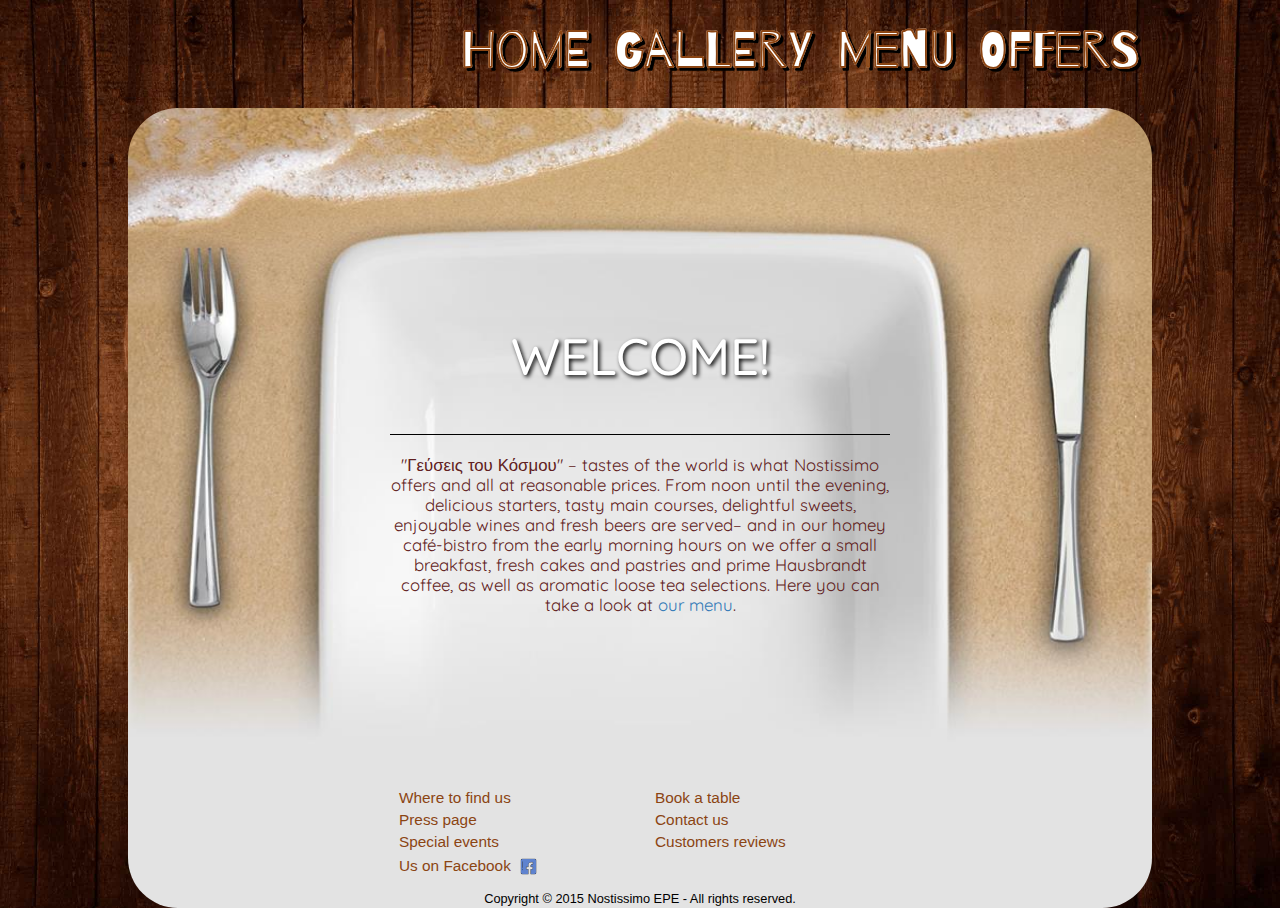
==== index.html @ f3a4c890 "first" ====
<!doctype html>
<html lang="en">
    <head>
        <meta http-equiv="content-type" content="text/html;charset=utf-8" />
        <link href="https://fonts.googleapis.com/css?family=Montserrat|Quicksand|Barrio" rel="stylesheet"> <!-- add google fonts-->
        <link rel="stylesheet" type="text/css" href="css.css">
        <link rel="stylesheet" href="https://maxcdn.bootstrapcdn.com/bootstrap/3.3.7/css/bootstrap.min.css"> <!-- add bootstrap library -->
        <script src="https://ajax.googleapis.com/ajax/libs/jquery/3.2.0/jquery.min.js"></script>             <!-- add jQuery library -->
       	 <link rel="shortcut icon" type="image/x-icon" href="images/favicon.ico" />	<!-- add a favicon-->
        <title>
            Nostissimo
        </title>
        
        
    </head>
    
    
    <body> 
       <header>
        
        <nav id="nav_bar">
            
            <ul id="website_menu">
                 <li><a href="index.html">Home</a></li>
                 <li><a href="gallery.html">Gallery</a></li>
                 <li><a href="menu.html">Menu</a></li>
                 <li><a href="offers.html">Offers</a></li>
            </ul>
            
        </nav>
        </header>
        <div id="cover">
            <div id="home" class="text-center">
        
                <h1>WELCOME!</h1>
                <p>"Γεύσεις του Κόσμου" – tastes of the world is what Nostissimo offers and all at reasonable prices. From noon until the evening, delicious starters, tasty main courses, delightful sweets, enjoyable wines and fresh beers are served– and in our homey café-bistro from the early morning hours on we offer a small breakfast, fresh cakes and pastries and prime Hausbrandt coffee, as well as aromatic loose tea selections. Here you can take a look at <a href="menu.html">our menu</a>. </p>
                
                 
            </div>
            <footer class="container-fluid footer_brown">
                 
                 <div class="row">
                     <div class="col-lg-3 col-md-3 col-sm-3"></div>
                     <a class="col-lg-3 col-md-3 col-sm-3" href="map.html">Where to find us</a>
                     <a class="col-lg-3 col-md-3 col-sm-3" href="book.php">Book a table</a>
                     <div class="col-lg-3 col-md-3 col-sm-3"></div>
               
                 </div>
                  
                 <div class="row">
                     <div class="col-lg-3 col-md-3 col-sm-3"></div>
                     <a class="col-lg-3 col-md-3 col-sm-3" href="press.html">Press page</a>
                     <a class="col-lg-3 col-md-3 col-sm-3" href="contact.php">Contact us</a>
                     <div class="col-lg-3 col-md-3 col-sm-3"></div>
               
                 </div>
                
                 <div class="row">
                     <div class="col-lg-3 col-md-3 col-sm-3"></div>
                     <a class="col-lg-3 col-md-3 col-sm-3" href="special.html">Special events</a>
                     <a class="col-lg-3 col-md-3 col-sm-3" href="review.html">Customers reviews</a>
                     <div class="col-lg-3 col-md-3 col-sm-3"></div>
               
                 </div>
                <div class="row">
                     <div class="col-lg-3 col-md-3 col-sm-4"></div>
                    <div class="col-lg-3 col-md-3">Us on Facebook<a href="https://el-gr.facebook.com/nostissimo/" target="_blank"> <img src="images/facebook.png" alt="Facebook logo."> </a></div>
                    <div class="col-lg-3 col-md-3 col-sm-2"></div>
                     <div class="col-lg-3 col-md-3 col-sm-3"></div>
                     
                 </div>
                
                <div class="row" id="copyright_home">
                     <div class="col-lg-3"></div>
                    <div class="col-lg-6 text-center">Copyright © 2015 Nostissimo EPE - All rights reserved.</div>
                     <div class="col-lg-3"></div>
                     
                 </div>
                
            </footer>
        </div>
      
        
    </body>
</html>
---- css.css ----
@media(max-width:2600px){
                     body {

                        border-left:white 400px solid;
                        border-right:white 400px solid;
                         
                    }

                #home p {

                        font-size: 120%;

                    }

                #home{

                        width:500px;
                        height:400px;

                    }
                #cover {
                    
                    height:1000px;
                }
                    

            }

            @media(max-width:2350px){

                body {

                        border-left:white 0px solid;
                        border-right:white 0px solid;
                    }
                #cover {
                    
                    height:800px;
                }

                }

            @media(max-width:1050px){
                 
               #home p {
                    
                    font-size: 60%;
                    
                }
                #home{
                    
                    width:300px;
                    height:200px;
                    
                }
                 #cover {
                    
                    height:700px;
                }

        }

            @media(max-width:600px){
                
                #home p {
                    
                    font-size: 30%;
                    
                    
                }
                 #home{
                    
                    width:100px;
                }
                

            }
            
       
                body {
                    background: url(images/cover_gallery.jpg);
                    background-size: 100% 100%;
                    background-repeat: no-repeat;
                    
                    
                }

                #body_gallery {
                    background: url(images/background.jpg);
                    background-size: 100% 100%;
                    background-repeat: no-repeat;
                }

                #cover {
                    width:80%;
                    
                    position: relative;
                    top:0;
                    z-index: 0;
                    padding:0px;
                    margin-left:10%;
                    border-radius: 50px 50px 50px 50px;
                    background: url(images/cover.jpg);
                    background-repeat: no-repeat;
                    background-size:100% 100%;
                    

                }

                #cover_gallery {
                    width:80%;
                    height:900px;
                    background-size: cover;
                    position: relative;

                    padding:0px;
                    margin-left:10%;
                    border-radius: 50px 50px 50px 50px;
                    background: url(images/cover_gallery.jpg);
                    background-repeat: no-repeat;
                    background-size:100% 100%;


                }

                #website_menu li {
                    display: inline;
                    font-size:4vw;
                    font-weight: bold;
                    word-spacing: -5px;
                    font-family:'Barrio', cursive;

                }

                header {
                    position:relative;
                    top:0px;
                    left:0px;
                    right:0px;
                    z-index: 2;
                    word-spacing: 20px;
                    border-radius: 15px;

                }

                nav {
                padding-right:1%;
                background-repeat: no-repeat;
                background-size: 100% 100%;
                padding-top: 15px;
                text-align: right;
                margin-left:10%;
                width:80%;
                border-radius: 50px 50px 50px 50px;
              
            }
           
                            
               #nav_bar a{
                   font-weight: bold;
                    color:saddlebrown; 
                    -webkit-text-stroke-width: 0.2px;
                    -webkit-text-stroke-color: white;
                
                background-color: transparent; 
                text-decoration: none;
                }

                

                #nav_bar a:hover {
                    
                    color:white; 
                    background-color: transparent;
                    text-decoration: none;
                }
          
                #home{
                    position: relative;
                    top: 200px;
                    
                    margin:auto;
                }
                
                #home h1 {
                    padding:20px;
                    font-family: 'Quicksand', sans-serif;
                    font-size: 4vw;
                    color: white;
                    text-shadow: 2px 2px 4px #000000;
                    padding-bottom:40px;
                }
                #home p {
                    font-family: 'Quicksand', sans-serif;
                    padding-top: 20px;
                    
                    line-height: 20px;
                    border-top: 1px solid black;
                    color:#602020;
                }

                #cover_menu {
                width:80%;
                height:1300px;
                background-size: cover;
                position: relative;
                z-index: 0;
                padding:0px;
                margin-left:10%;
				border-radius: 50px 50px 50px 50px;
                background-image: url(images/file1.jpg);
                background-repeat: no-repeat;
                background-size:100% 100%;
                }

                footer .row {
                    font-size: 120%;
                }
                #copyright {
                    font-size: 100%;
                    color:saddlebrown;
                    padding-top:1%;
                }
                #copyright_home {
                    font-size: 100%;
                    color:black;
                    padding-top:1%;
                }

                footer{
                color:antiquewhite;
                width:100%;
                padding-top: 10%;
                border-radius: 0px 0px 50px 50px;
                position: absolute;
                bottom:0px;
                font-size: 1vw;
                background-repeat: no-repeat;
                background-size: 100% 100%;
                
                
                }

                footer a {
                    color:antiquewhite;
                    text-decoration: none;
                }

                .footer_brown a, .footer_brown{
                    color:saddlebrown;
                    text-decoration: none;
                    
                }


                footer img {
                    width:27px;
                    height:27px;
                }

               

                button {
                  
                  background-image: -webkit-linear-gradient(top, saddlebrown, brown);
                  background-image: -moz-linear-gradient(top, saddlebrown, brown);
                  background-image: -ms-linear-gradient(top, saddlebrown, brown);
                  background-image: -o-linear-gradient(top, saddlebrown, brown);
                  background-image: linear-gradient(to bottom, saddlebrown, brown);
                  -webkit-border-radius: 13;
                  -moz-border-radius: 13;
                  border-radius: 5px;
                  text-shadow: 1px 1px 3px #666666;
                  -webkit-box-shadow: 4px 4px 7px #735a73;
                  -moz-box-shadow: 4px 4px 7px #735a73;
                  box-shadow: 4px 4px 7px #735a73;
                  font-family: 'Courier New';
                  color: #000000;
                  font-size: 12px;
                  padding: 3px 9px;
                  text-decoration: none;

                }

                button:hover {
                  background: #d40000;
                  background-image: -webkit-linear-gradient(top, #d40000, #a80505);
                  background-image: -moz-linear-gradient(top, #d40000, #a80505);
                  background-image: -ms-linear-gradient(top, #d40000, #a80505);
                  background-image: -o-linear-gradient(top, #d40000, #a80505);
                  background-image: linear-gradient(to bottom, #d40000, #a80505);
                  text-decoration: none;
                }

                #nexttop button  {
                    margin-left: 3px;
                }


              
              #nexttop {
                  position:absolute;
                  top:11.5%;
                  left:71%;
                  padding-left:15px;
              }

                .gallery, .gallery2, .gallery3 {
                  width: 800px;
                  margin: 0 auto;
                  position:relative;
                   
                  
                }

                .gallery2 {
             
                  padding-top: 10%;       
                      
                }
                .gallery {
             
                  padding-top: 5%;       
                      
                }


                .gallery img, .gallery2 img, .gallery3 img {
                  display: block;
                  width: 230px;
                  margin: 5px;
                }

                .gallery .pic:hover, .gallery3 .pic:hover {
                    z-index: 3;      /* make picture that is zoomed overlap on the others and also on the navigation bar */
                    transform: scale(2.5,2.5);
                    transition: .2s transform;
                    
                   
                }

                .gallery2 .pic:hover {
                    z-index: 3;      /* make picture that is zoomed overlap on the others and also on the navigation bar */
                    transform: scale(1.2,1.2);
                    transition: .2s transform;
                    
                   
                }

                .gallery_heading {
                    color: antiquewhite;
                    text-shadow: 1px 1px black;
                }

                .gallery_heading a:hover {
                    color:white;
                    
                }

                .gallery_heading a {
                    color:deepskyblue;
                    
                }

                .gallery_heading h1 {
                    font-family: 'Mogra', cursive;
                    -webkit-text-stroke-width: 1px;
                    -webkit-text-stroke-color: saddlebrown;
                    font-size: 3.2vw;
                    word-spacing: 3px;
                    text-shadow: 2px 2px black;
                    color: antiquewhite;
                }


                #nav_bar a{
                    color:white; 
                    -webkit-text-stroke-width: 0.3px;
                    -webkit-text-stroke-color: saddlebrown;
           
                     text-decoration: none;
                    
                    text-shadow: 3px 3px black;
                    
                }   
                #bar_menu a:hover{
                    
                    color:saddlebrown; 
                    background-color: transparent; 
                    text-decoration: none;
                   
                } 

                hr {
                  
                    margin-left: 10%;
                }

                .embed {
                    padding-top: 5%;
                    color:white;
                }
                .embed h1 {
                    color:antiquewhite;
                    font-family: fantasy;
                    padding: 20px 0px;
                    text-shadow: 1px 1px black;
                    
                }
                .embed p {
                    font-size: 150%;
                    padding-bottom: 10%;
                    
                    
                }

                #google_map {
                    width:650px;
                    height:400px;
                    margin: 0px;
                    
                }

                #contact_form {
                    padding-top: 5%;
                    padding-left: 10%;
                    color:black;
                    
                    
                }
                #booking_form {
                    padding-top: 6%;
                    padding-left: 10%;
                    color:black;
                    
                }
                #contact_form h2, #booking_form h2 {
                    font-family: fantasy;
                    text-shadow: 2px 2px black;
                    color:antiquewhite;
                    font-size: 300%;
                    padding-bottom: 3%;
                }
                #contact_form p {
                    color:white;
                    font-family: 'Signika', sans-serif;
                    display:inline;
                    padding: 10px;
                    font-size: 120%;
                    
                }

                #booking_form input, #booking_form textarea{
                    margin-bottom: 30px;
                    color: black;
                    font-family: 'Signika', sans-serif;
                    display:inline;
                    font-size: 120%;
                }

                #booking_form p {
                    margin-bottom: 30px;
                    color:white;
                    font-family: 'Signika', sans-serif;
                    display:inline;
                    font-size: 120%;
                }
                #date {
                    color: black;
                }

                #radio {
                    color:white;
                }
                #contact_form input, #contact_form textarea{
                    margin: 10px;
                    }

                #comment {
                    width:300px;
                    height:100px;
                    padding-top: 0px;
                    
                }
                #reviews {
                    padding-top: 8%;
                    color:white;
                }
                #reviews p, h1, h4 {
                    padding-top: 1%;
                    padding-bottom: 1%;
                    font-size:1.5vw;
                }
                #reviews h1 {
                    text-shadow: 2px 2px black;
                    font-family: 'Quicksand', sans-serif;
                }
                #reviews h4 {
                    font-weight: bold;
                }

                #reviews p {
                    font-style: italic;
                }
                #reviews a {
                    color:green;
                    text-shadow: 1px 1px black;
                    font-weight: bold;
                    text-decoration: none;
                }

                #Oktoberfest {
                    padding-top: 5%;
                    color: antiquewhite;
                    text-shadow: 1px 1px black;
                    
                    
                }
                #Oktoberfest img{
                    
                    width:250px;
                    height:200px;

                }
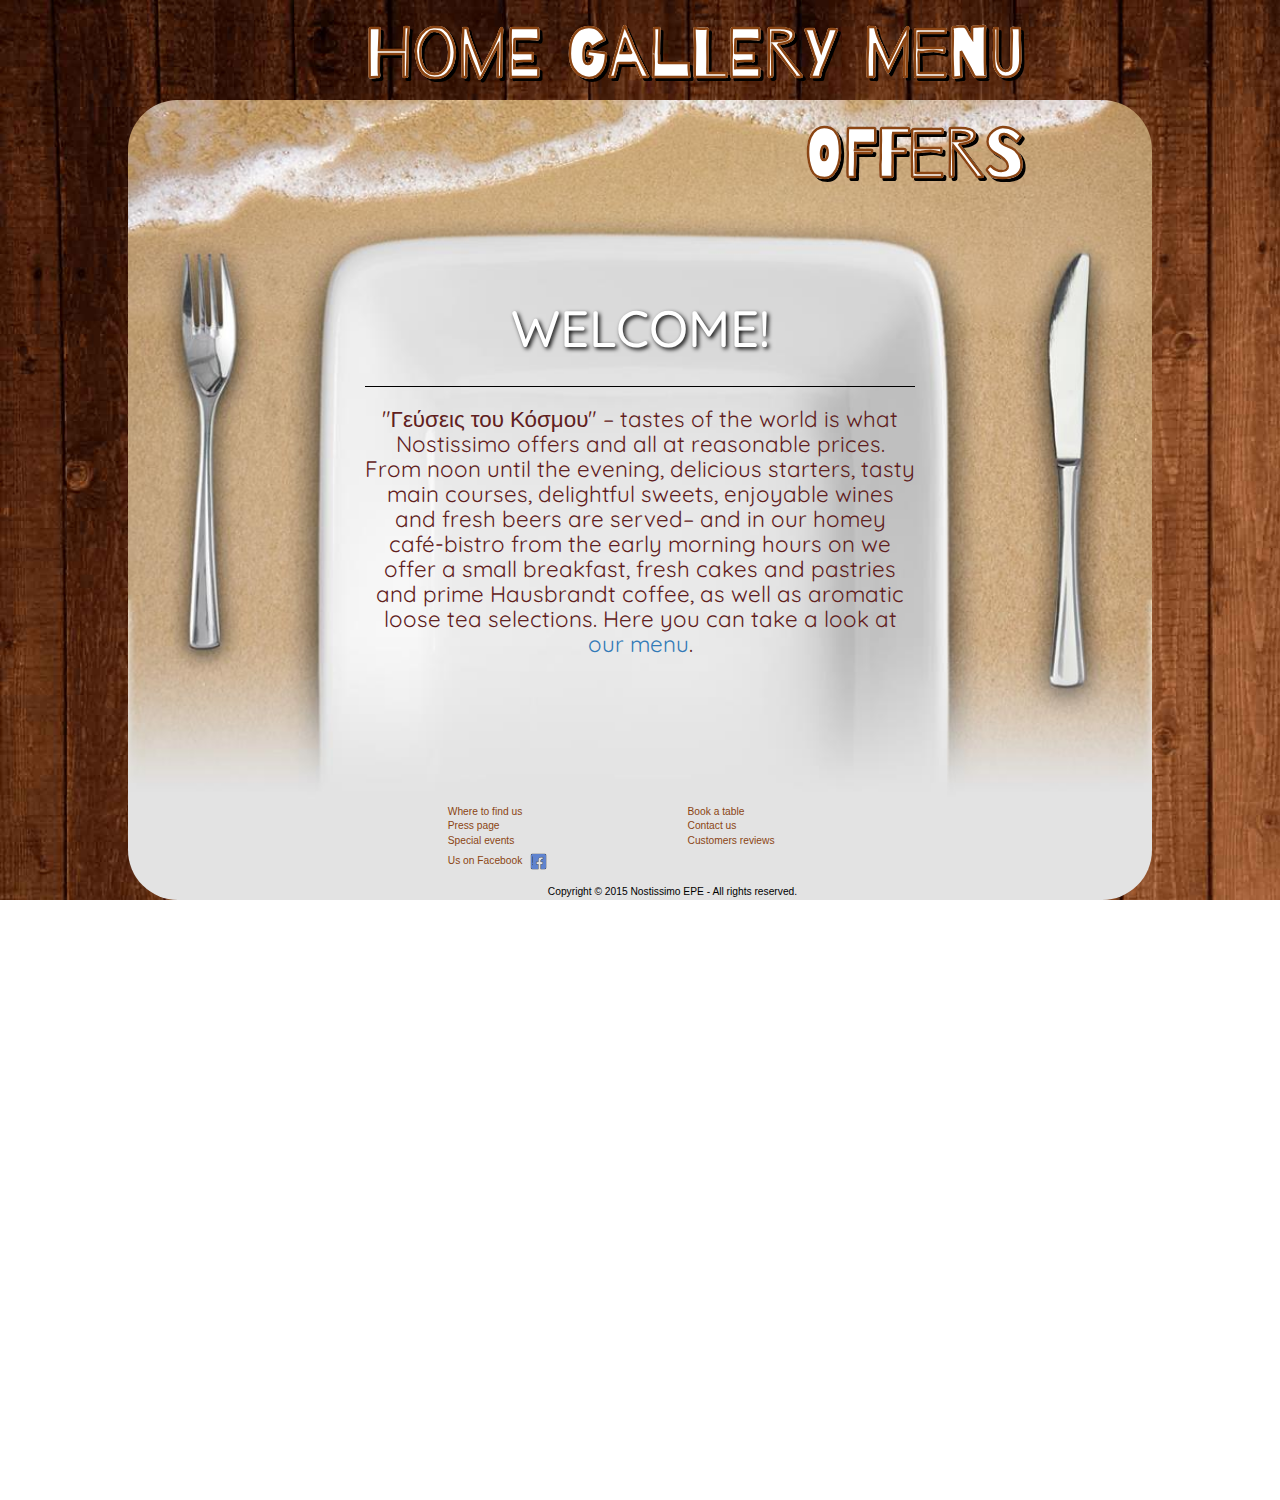
==== commit 264889e8: "big screen changes" ====
--- a/index.html
+++ b/index.html
@@ -29,6 +29,7 @@
             
         </nav>
         </header>
+	
         <div id="cover">
             <div id="home" class="text-center">
         
@@ -79,6 +80,7 @@
                 
             </footer>
         </div>
+	
       
         
     </body>
--- a/css.css
+++ b/css.css
@@ -1,30 +1,40 @@
    @media(max-width:2600px){
-                     body {
-
-                        border-left:white 400px solid;
-                        border-right:white 400px solid;
-                         
-                    }
+                body {
+					border-left:white 400px solid;
+                    border-right:white 400px solid;
+					border-bottom:white 600px solid;
+                }
 
                 #home p {
-
-                        font-size: 120%;
-
-                    }
+					font-size: 160%;
+					line-height: 25px !important;
+				}
 
                 #home{
-
-                        width:500px;
-                        height:400px;
-
-                    }
+					width:550px;
+                    height:390px;
+				}
+				
                 #cover {
-                    
-                    height:1000px;
-                }
-                    
-
-            }
+					height:900px;
+					position:absolute;
+					top:-10px;
+			    }
+				#website_menu li {
+					font-size:5em !important;
+				}
+				#nav_bar {
+					padding-right:10% !important;
+				}
+				footer .row {
+					font-size:0.8em !important;
+					
+				}
+				.row {
+					margin-left:50px !important;
+				}
+				
+    }
 
             @media(max-width:2350px){
 
@@ -79,7 +89,7 @@
        
                 body {
                     background: url(images/cover_gallery.jpg);
-                    background-size: 100% 100%;
+                    background-size: cover;
                     background-repeat: no-repeat;
                     
                     
@@ -93,7 +103,6 @@
 
                 #cover {
                     width:80%;
-                    
                     position: relative;
                     top:0;
                     z-index: 0;
@@ -102,17 +111,21 @@
                     border-radius: 50px 50px 50px 50px;
                     background: url(images/cover.jpg);
                     background-repeat: no-repeat;
-                    background-size:100% 100%;
-                    
-
-                }
-
+                    background-size:cover;
+                    margin-top:-125px;
+
+                }
+				
+				#cover_box  {
+					display:block;
+					width:90%;
+					height:10%;
+				}
                 #cover_gallery {
                     width:80%;
                     height:900px;
                     background-size: cover;
                     position: relative;
-
                     padding:0px;
                     margin-left:10%;
                     border-radius: 50px 50px 50px 50px;
@@ -122,6 +135,7 @@
 
 
                 }
+				
 
                 #website_menu li {
                     display: inline;
@@ -130,6 +144,10 @@
                     word-spacing: -5px;
                     font-family:'Barrio', cursive;
 
+                }
+				
+				#website_menu {
+                    margin-bottom:-5px;
                 }
 
                 header {
@@ -147,7 +165,7 @@
                 padding-right:1%;
                 background-repeat: no-repeat;
                 background-size: 100% 100%;
-                padding-top: 15px;
+                padding-top: 5px;
                 text-align: right;
                 margin-left:10%;
                 width:80%;
@@ -177,9 +195,8 @@
           
                 #home{
                     position: relative;
-                    top: 200px;
-                    
-                    margin:auto;
+                    top: 180px;
+					margin:auto;
                 }
                 
                 #home h1 {
@@ -188,12 +205,11 @@
                     font-size: 4vw;
                     color: white;
                     text-shadow: 2px 2px 4px #000000;
-                    padding-bottom:40px;
+                    padding-bottom:20px;
                 }
                 #home p {
                     font-family: 'Quicksand', sans-serif;
                     padding-top: 20px;
-                    
                     line-height: 20px;
                     border-top: 1px solid black;
                     color:#602020;
@@ -214,7 +230,7 @@
                 }
 
                 footer .row {
-                    font-size: 120%;
+                    font-size: 0.9em;
                 }
                 #copyright {
                     font-size: 100%;
@@ -415,10 +431,10 @@
                 }
 
                 #google_map {
-                    width:650px;
-                    height:400px;
-                    margin: 0px;
-                    
+                    width:50vw;
+                    height:20vw;
+                    display:block;
+					margin:0 auto;					
                 }
 
                 #contact_form {
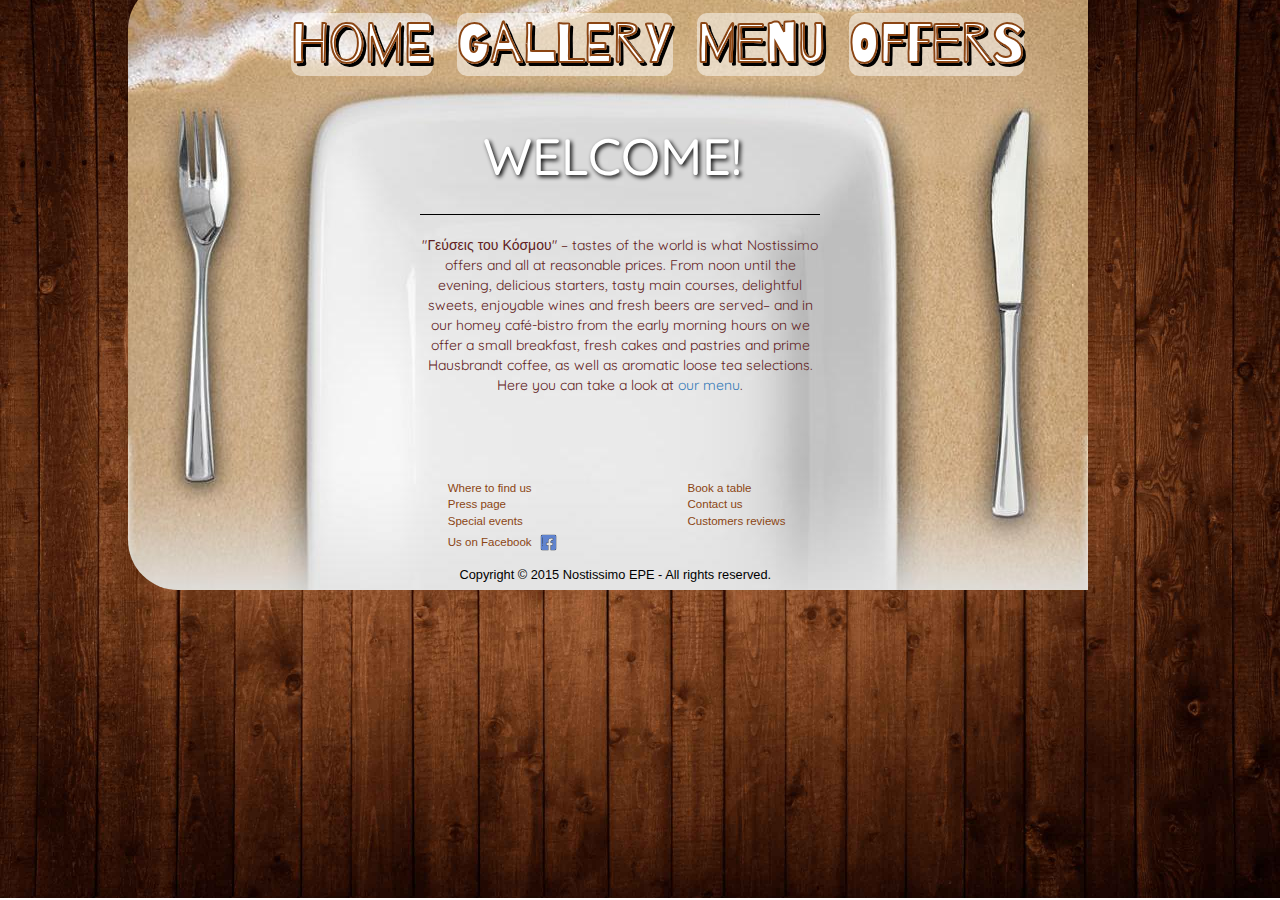
==== commit 79823c2e: "no scroll" ====
--- a/index.html
+++ b/index.html
@@ -38,7 +38,7 @@
                 
                  
             </div>
-            <footer class="container-fluid footer_brown">
+            <footer class="container-fluid footer_brown" id="footer_home">
                  
                  <div class="row">
                      <div class="col-lg-3 col-md-3 col-sm-3"></div>
--- a/css.css
+++ b/css.css
@@ -2,12 +2,12 @@
                 body {
 					border-left:white 400px solid;
                     border-right:white 400px solid;
-					border-bottom:white 600px solid;
+					
                 }
 
                 #home p {
-					font-size: 160%;
-					line-height: 25px !important;
+					font-size: 100%;
+					line-height: 25px;
 				}
 
                 #home{
@@ -21,13 +21,13 @@
 					top:-10px;
 			    }
 				#website_menu li {
-					font-size:5em !important;
+					font-size:5em;
 				}
 				#nav_bar {
 					padding-right:10% !important;
 				}
 				footer .row {
-					font-size:0.8em !important;
+					font-size:0.8em;
 					
 				}
 				.row {
@@ -50,43 +50,9 @@
 
                 }
 
-            @media(max-width:1050px){
-                 
-               #home p {
-                    
-                    font-size: 60%;
-                    
-                }
-                #home{
-                    
-                    width:300px;
-                    height:200px;
-                    
-                }
-                 #cover {
-                    
-                    height:700px;
-                }
-
-        }
-
-            @media(max-width:600px){
-                
-                #home p {
-                    
-                    font-size: 30%;
-                    
-                    
-                }
-                 #home{
-                    
-                    width:100px;
-                }
-                
-
-            }
             
-       
+            
+ @media(max-width:1300px)    {  
                 body {
                     background: url(images/cover_gallery.jpg);
                     background-size: cover;
@@ -108,19 +74,15 @@
                     z-index: 0;
                     padding:0px;
                     margin-left:10%;
-                    border-radius: 50px 50px 50px 50px;
+                    border-radius: 50px 50px;
                     background: url(images/cover.jpg);
                     background-repeat: no-repeat;
-                    background-size:cover;
                     margin-top:-125px;
-
-                }
-				
-				#cover_box  {
-					display:block;
-					width:90%;
-					height:10%;
-				}
+					height:610px;
+					
+                }
+				
+				
                 #cover_gallery {
                     width:80%;
                     height:900px;
@@ -139,15 +101,18 @@
 
                 #website_menu li {
                     display: inline;
-                    font-size:4vw;
+                    font-size:4em;
                     font-weight: bold;
                     word-spacing: -5px;
                     font-family:'Barrio', cursive;
-
+					background-color:rgba(255,255,255,0.5);
+					border-radius:10px;
+					
                 }
 				
 				#website_menu {
                     margin-bottom:-5px;
+					
                 }
 
                 header {
@@ -195,17 +160,18 @@
           
                 #home{
                     position: relative;
-                    top: 180px;
+                    top: 146px;
 					margin:auto;
                 }
                 
                 #home h1 {
-                    padding:20px;
+                    padding:2px;
                     font-family: 'Quicksand', sans-serif;
                     font-size: 4vw;
                     color: white;
                     text-shadow: 2px 2px 4px #000000;
                     padding-bottom:20px;
+					margin-right:10%;
                 }
                 #home p {
                     font-family: 'Quicksand', sans-serif;
@@ -213,6 +179,9 @@
                     line-height: 20px;
                     border-top: 1px solid black;
                     color:#602020;
+					width:400px;
+					margin-left:10%;
+					
                 }
 
                 #cover_menu {
@@ -241,6 +210,7 @@
                     font-size: 100%;
                     color:black;
                     padding-top:1%;
+					margin-right:10%;
                 }
 
                 footer{
@@ -266,6 +236,12 @@
                     color:saddlebrown;
                     text-decoration: none;
                     
+                }
+				
+				#footer_home{
+                    top:110px;
+                    padding-top:0;
+					position:relative;
                 }
 
 
@@ -380,7 +356,7 @@
 
                 .gallery_heading h1 {
                     font-family: 'Mogra', cursive;
-                    -webkit-text-stroke-width: 1px;
+                    -webkit-text-stroke-width: 0.5px;
                     -webkit-text-stroke-color: saddlebrown;
                     font-size: 3.2vw;
                     word-spacing: 3px;
@@ -391,7 +367,7 @@
 
                 #nav_bar a{
                     color:white; 
-                    -webkit-text-stroke-width: 0.3px;
+                    -webkit-text-stroke-width: 0.2px;
                     -webkit-text-stroke-color: saddlebrown;
            
                      text-decoration: none;
@@ -400,6 +376,14 @@
                     
                 }   
                 #bar_menu a:hover{
+                    
+                    color:saddlebrown; 
+                    background-color: transparent; 
+                    text-decoration: none;
+                   
+                } 
+				
+				#website_menu a:hover{
                     
                     color:saddlebrown; 
                     background-color: transparent; 
@@ -538,5 +522,41 @@
                     height:200px;
 
                 }
-
-
+}
+				
+@media(max-width:1050px){
+                 
+               #home p {
+                    font-size: 60%;
+                    
+                }
+                #home{
+                    
+                    width:300px;
+                    height:170px;
+                    
+                }
+                 #cover {
+                    
+                    height:700px;
+                }
+
+        }
+
+            @media(max-width:600px){
+                
+                #home p {
+                    
+                    font-size: 30%;
+                    
+                    
+                }
+                 #home{
+                    
+                    width:100px;
+                }
+                
+
+            }
+
+
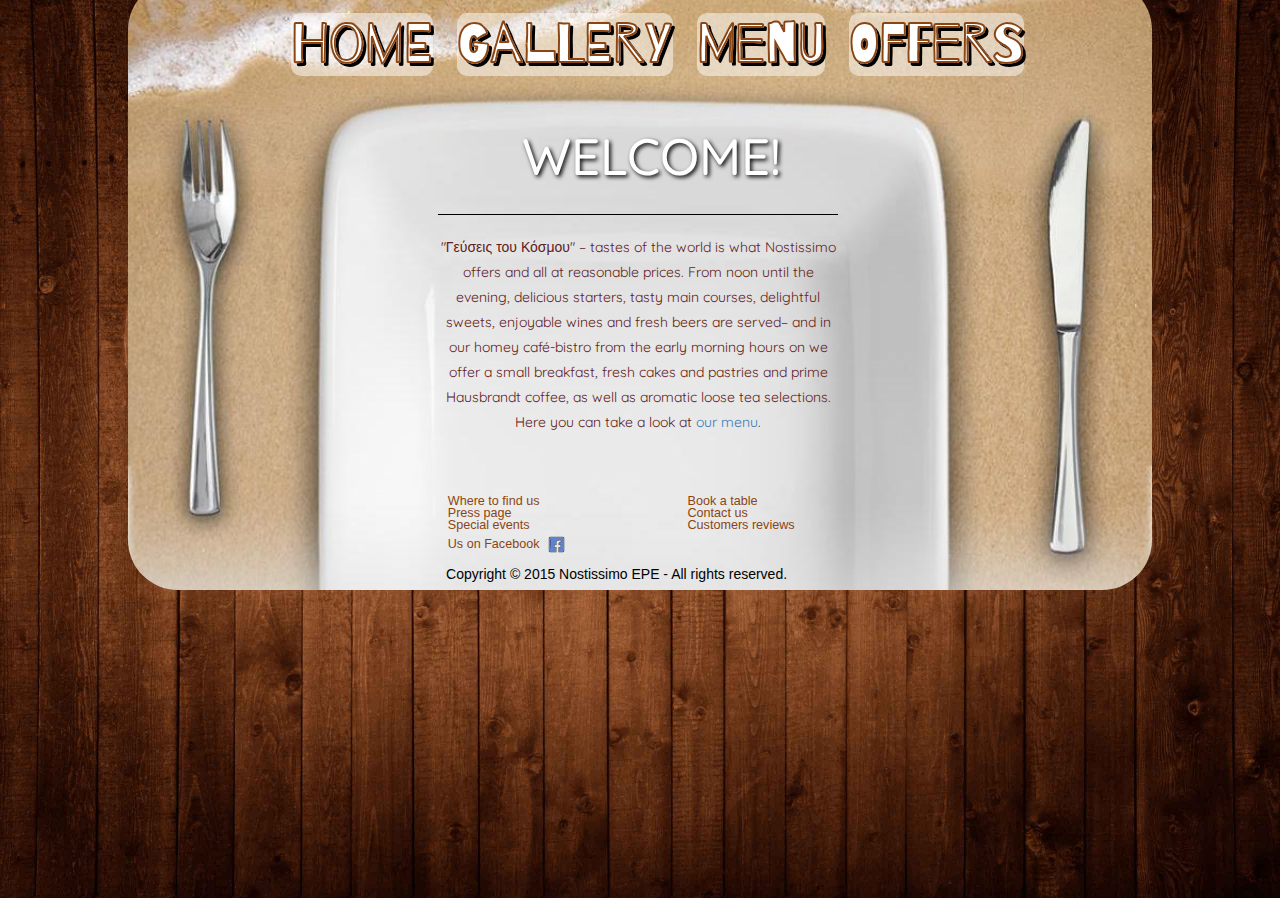
==== commit 0230223d: "resp" ====
--- a/index.html
+++ b/index.html
@@ -2,6 +2,7 @@
 <html lang="en">
     <head>
         <meta http-equiv="content-type" content="text/html;charset=utf-8" />
+		<meta name="viewport" content="width=device-width" />
         <link href="https://fonts.googleapis.com/css?family=Montserrat|Quicksand|Barrio" rel="stylesheet"> <!-- add google fonts-->
         <link rel="stylesheet" type="text/css" href="css.css">
         <link rel="stylesheet" href="https://maxcdn.bootstrapcdn.com/bootstrap/3.3.7/css/bootstrap.min.css"> <!-- add bootstrap library -->
@@ -71,12 +72,9 @@
                      
                  </div>
                 
-                <div class="row" id="copyright_home">
-                     <div class="col-lg-3"></div>
-                    <div class="col-lg-6 text-center">Copyright © 2015 Nostissimo EPE - All rights reserved.</div>
-                     <div class="col-lg-3"></div>
-                     
-                 </div>
+                <div id="copyright_home">
+                     Copyright © 2015 Nostissimo EPE - All rights reserved.
+                </div>
                 
             </footer>
         </div>
--- a/css.css
+++ b/css.css
@@ -1,28 +1,6 @@
-   @media(max-width:2600px){
-                body {
-					border-left:white 400px solid;
-                    border-right:white 400px solid;
-					
-                }
-
-                #home p {
-					font-size: 100%;
-					line-height: 25px;
-				}
-
-                #home{
-					width:550px;
-                    height:390px;
-				}
-				
-                #cover {
-					height:900px;
-					position:absolute;
-					top:-10px;
-			    }
-				#website_menu li {
-					font-size:5em;
-				}
+@media(max-width:2600px)    {  
+
+				
 				#nav_bar {
 					padding-right:10% !important;
 				}
@@ -34,25 +12,6 @@
 					margin-left:50px !important;
 				}
 				
-    }
-
-            @media(max-width:2350px){
-
-                body {
-
-                        border-left:white 0px solid;
-                        border-right:white 0px solid;
-                    }
-                #cover {
-                    
-                    height:800px;
-                }
-
-                }
-
-            
-            
- @media(max-width:1300px)    {  
                 body {
                     background: url(images/cover_gallery.jpg);
                     background-size: cover;
@@ -70,16 +29,17 @@
                 #cover {
                     width:80%;
                     position: relative;
-                    top:0;
+                    top:-60px;
                     z-index: 0;
                     padding:0px;
                     margin-left:10%;
                     border-radius: 50px 50px;
                     background: url(images/cover.jpg);
                     background-repeat: no-repeat;
-                    margin-top:-125px;
-					height:610px;
-					
+                    margin-top:-100px;
+					height:1500px;
+					background-size:100% 100%;
+										
                 }
 				
 				
@@ -101,7 +61,7 @@
 
                 #website_menu li {
                     display: inline;
-                    font-size:4em;
+                    font-size:5vw;
                     font-weight: bold;
                     word-spacing: -5px;
                     font-family:'Barrio', cursive;
@@ -110,14 +70,9 @@
 					
                 }
 				
-				#website_menu {
-                    margin-bottom:-5px;
-					
-                }
-
-                header {
+				header {
                     position:relative;
-                    top:0px;
+                    top:50px;
                     left:0px;
                     right:0px;
                     z-index: 2;
@@ -157,30 +112,38 @@
                     background-color: transparent;
                     text-decoration: none;
                 }
-          
+				
                 #home{
                     position: relative;
-                    top: 146px;
+                    top: 360px;
 					margin:auto;
+					width:750px;
+                    height:450px;
+					padding-left:2%;
+					padding-right:45%;
                 }
                 
                 #home h1 {
-                    padding:2px;
+                    
                     font-family: 'Quicksand', sans-serif;
-                    font-size: 4vw;
+                    font-size: 6vw;
                     color: white;
                     text-shadow: 2px 2px 4px #000000;
-                    padding-bottom:20px;
-					margin-right:10%;
+                    padding-bottom:0px;
+					margin-left:55px;
+					
                 }
                 #home p {
                     font-family: 'Quicksand', sans-serif;
                     padding-top: 20px;
-                    line-height: 20px;
+                    line-height: 40px;
                     border-top: 1px solid black;
                     color:#602020;
-					width:400px;
-					margin-left:10%;
+					width:35vw;
+					font-size: 250%;
+					margin-top:70px;
+					margin-left:0;
+					padding-right:2;
 					
                 }
 
@@ -210,7 +173,9 @@
                     font-size: 100%;
                     color:black;
                     padding-top:1%;
-					margin-right:10%;
+					width:50vw;
+					text-align:center;
+					margin:0 0 0 250px;
                 }
 
                 footer{
@@ -239,9 +204,13 @@
                 }
 				
 				#footer_home{
-                    top:110px;
+                    top:880px;
                     padding-top:0;
 					position:relative;
+					margin-left:5%;
+					line-height:29px;
+					font-size:2.2em;
+			
                 }
 
 
@@ -523,40 +492,1060 @@
 
                 }
 }
-				
-@media(max-width:1050px){
-                 
-               #home p {
-                    font-size: 60%;
-                    
-                }
+
+@media(max-width:2000px)    {  
+
+				
+				#nav_bar {
+					padding-right:10% !important;
+				}
+				footer .row {
+					font-size:0.8em;
+					
+				}
+				.row {
+					margin-left:50px !important;
+				}
+				
+                body {
+                    background: url(images/cover_gallery.jpg);
+                    background-size: cover;
+                    background-repeat: no-repeat;
+                    
+                    
+                }
+
+                #body_gallery {
+                    background: url(images/background.jpg);
+                    background-size: 100% 100%;
+                    background-repeat: no-repeat;
+                }
+
+                #cover {
+                    width:80%;
+                    position: relative;
+                    top:-60px;
+                    z-index: 0;
+                    padding:0px;
+                    margin-left:10%;
+                    border-radius: 50px 50px;
+                    background: url(images/cover.jpg);
+                    background-repeat: no-repeat;
+                    margin-top:-100px;
+					height:1500px;
+					background-size:100% 100%;
+										
+                }
+				
+				
+                #cover_gallery {
+                    width:80%;
+                    height:900px;
+                    background-size: cover;
+                    position: relative;
+                    padding:0px;
+                    margin-left:10%;
+                    border-radius: 50px 50px 50px 50px;
+                    background: url(images/cover_gallery.jpg);
+                    background-repeat: no-repeat;
+                    background-size:100% 100%;
+
+
+                }
+				
+
+                #website_menu li {
+                    display: inline;
+                    font-size:5vw;
+                    font-weight: bold;
+                    word-spacing: -5px;
+                    font-family:'Barrio', cursive;
+					background-color:rgba(255,255,255,0.5);
+					border-radius:10px;
+					
+                }
+				
+				header {
+                    position:relative;
+                    top:50px;
+                    left:0px;
+                    right:0px;
+                    z-index: 2;
+                    word-spacing: 20px;
+                    border-radius: 15px;
+
+                }
+
+                nav {
+                padding-right:1%;
+                background-repeat: no-repeat;
+                background-size: 100% 100%;
+                padding-top: 5px;
+                text-align: right;
+                margin-left:10%;
+                width:80%;
+                border-radius: 50px 50px 50px 50px;
+              
+            }
+           
+                            
+               #nav_bar a{
+                   font-weight: bold;
+                    color:saddlebrown; 
+                    -webkit-text-stroke-width: 0.2px;
+                    -webkit-text-stroke-color: white;
+                
+                background-color: transparent; 
+                text-decoration: none;
+                }
+
+                
+
+                #nav_bar a:hover {
+                    
+                    color:white; 
+                    background-color: transparent;
+                    text-decoration: none;
+                }
+				
                 #home{
-                    
+                    position: relative;
+                    top: 360px;
+					margin:auto;
+					width:750px;
+                    height:450px;
+					padding-left:2%;
+					padding-right:45%;
+                }
+                
+                #home h1 {
+                    
+                    font-family: 'Quicksand', sans-serif;
+                    font-size: 6vw;
+                    color: white;
+                    text-shadow: 2px 2px 4px #000000;
+                    padding-bottom:0px;
+					margin-left:55px;
+					
+                }
+                #home p {
+                    font-family: 'Quicksand', sans-serif;
+                    padding-top: 20px;
+                    line-height: 40px;
+                    border-top: 1px solid black;
+                    color:#602020;
+					width:35vw;
+					font-size: 250%;
+					margin-top:70px;
+					margin-left:0;
+					padding-right:2;
+					
+                }
+
+                #cover_menu {
+                width:80%;
+                height:1300px;
+                background-size: cover;
+                position: relative;
+                z-index: 0;
+                padding:0px;
+                margin-left:10%;
+				border-radius: 50px 50px 50px 50px;
+                background-image: url(images/file1.jpg);
+                background-repeat: no-repeat;
+                background-size:100% 100%;
+                }
+
+                footer .row {
+                    font-size: 0.9em;
+                }
+                #copyright {
+                    font-size: 100%;
+                    color:saddlebrown;
+                    padding-top:1%;
+                }
+                #copyright_home {
+                    font-size: 100%;
+                    color:black;
+                    padding-top:1%;
+					width:50vw;
+					text-align:center;
+					margin:0 0 0 250px;
+                }
+
+                footer{
+                color:antiquewhite;
+                width:100%;
+                padding-top: 10%;
+                border-radius: 0px 0px 50px 50px;
+                position: absolute;
+                bottom:0px;
+                font-size: 1vw;
+                background-repeat: no-repeat;
+                background-size: 100% 100%;
+                
+                
+                }
+
+                footer a {
+                    color:antiquewhite;
+                    text-decoration: none;
+                }
+
+                .footer_brown a, .footer_brown{
+                    color:saddlebrown;
+                    text-decoration: none;
+                    
+                }
+				
+				#footer_home{
+                    top:880px;
+                    padding-top:0;
+					position:relative;
+					margin-left:5%;
+					line-height:29px;
+					font-size:2.2em;
+			
+                }
+
+
+                footer img {
+                    width:27px;
+                    height:27px;
+                }
+
+               
+
+                button {
+                  
+                  background-image: -webkit-linear-gradient(top, saddlebrown, brown);
+                  background-image: -moz-linear-gradient(top, saddlebrown, brown);
+                  background-image: -ms-linear-gradient(top, saddlebrown, brown);
+                  background-image: -o-linear-gradient(top, saddlebrown, brown);
+                  background-image: linear-gradient(to bottom, saddlebrown, brown);
+                  -webkit-border-radius: 13;
+                  -moz-border-radius: 13;
+                  border-radius: 5px;
+                  text-shadow: 1px 1px 3px #666666;
+                  -webkit-box-shadow: 4px 4px 7px #735a73;
+                  -moz-box-shadow: 4px 4px 7px #735a73;
+                  box-shadow: 4px 4px 7px #735a73;
+                  font-family: 'Courier New';
+                  color: #000000;
+                  font-size: 12px;
+                  padding: 3px 9px;
+                  text-decoration: none;
+
+                }
+
+                button:hover {
+                  background: #d40000;
+                  background-image: -webkit-linear-gradient(top, #d40000, #a80505);
+                  background-image: -moz-linear-gradient(top, #d40000, #a80505);
+                  background-image: -ms-linear-gradient(top, #d40000, #a80505);
+                  background-image: -o-linear-gradient(top, #d40000, #a80505);
+                  background-image: linear-gradient(to bottom, #d40000, #a80505);
+                  text-decoration: none;
+                }
+
+                #nexttop button  {
+                    margin-left: 3px;
+                }
+
+
+              
+              #nexttop {
+                  position:absolute;
+                  top:11.5%;
+                  left:71%;
+                  padding-left:15px;
+              }
+
+                .gallery, .gallery2, .gallery3 {
+                  width: 800px;
+                  margin: 0 auto;
+                  position:relative;
+                   
+                  
+                }
+
+                .gallery2 {
+             
+                  padding-top: 10%;       
+                      
+                }
+                .gallery {
+             
+                  padding-top: 5%;       
+                      
+                }
+
+
+                .gallery img, .gallery2 img, .gallery3 img {
+                  display: block;
+                  width: 230px;
+                  margin: 5px;
+                }
+
+                .gallery .pic:hover, .gallery3 .pic:hover {
+                    z-index: 3;      /* make picture that is zoomed overlap on the others and also on the navigation bar */
+                    transform: scale(2.5,2.5);
+                    transition: .2s transform;
+                    
+                   
+                }
+
+                .gallery2 .pic:hover {
+                    z-index: 3;      /* make picture that is zoomed overlap on the others and also on the navigation bar */
+                    transform: scale(1.2,1.2);
+                    transition: .2s transform;
+                    
+                   
+                }
+
+                .gallery_heading {
+                    color: antiquewhite;
+                    text-shadow: 1px 1px black;
+                }
+
+                .gallery_heading a:hover {
+                    color:white;
+                    
+                }
+
+                .gallery_heading a {
+                    color:deepskyblue;
+                    
+                }
+
+                .gallery_heading h1 {
+                    font-family: 'Mogra', cursive;
+                    -webkit-text-stroke-width: 0.5px;
+                    -webkit-text-stroke-color: saddlebrown;
+                    font-size: 3.2vw;
+                    word-spacing: 3px;
+                    text-shadow: 2px 2px black;
+                    color: antiquewhite;
+                }
+
+
+                #nav_bar a{
+                    color:white; 
+                    -webkit-text-stroke-width: 0.2px;
+                    -webkit-text-stroke-color: saddlebrown;
+           
+                     text-decoration: none;
+                    
+                    text-shadow: 3px 3px black;
+                    
+                }   
+                #bar_menu a:hover{
+                    
+                    color:saddlebrown; 
+                    background-color: transparent; 
+                    text-decoration: none;
+                   
+                } 
+				
+				#website_menu a:hover{
+                    
+                    color:saddlebrown; 
+                    background-color: transparent; 
+                    text-decoration: none;
+                   
+                } 
+
+                hr {
+                  
+                    margin-left: 10%;
+                }
+
+                .embed {
+                    padding-top: 5%;
+                    color:white;
+                }
+                .embed h1 {
+                    color:antiquewhite;
+                    font-family: fantasy;
+                    padding: 20px 0px;
+                    text-shadow: 1px 1px black;
+                    
+                }
+                .embed p {
+                    font-size: 150%;
+                    padding-bottom: 10%;
+                    
+                    
+                }
+
+                #google_map {
+                    width:50vw;
+                    height:20vw;
+                    display:block;
+					margin:0 auto;					
+                }
+
+                #contact_form {
+                    padding-top: 5%;
+                    padding-left: 10%;
+                    color:black;
+                    
+                    
+                }
+                #booking_form {
+                    padding-top: 6%;
+                    padding-left: 10%;
+                    color:black;
+                    
+                }
+                #contact_form h2, #booking_form h2 {
+                    font-family: fantasy;
+                    text-shadow: 2px 2px black;
+                    color:antiquewhite;
+                    font-size: 300%;
+                    padding-bottom: 3%;
+                }
+                #contact_form p {
+                    color:white;
+                    font-family: 'Signika', sans-serif;
+                    display:inline;
+                    padding: 10px;
+                    font-size: 120%;
+                    
+                }
+
+                #booking_form input, #booking_form textarea{
+                    margin-bottom: 30px;
+                    color: black;
+                    font-family: 'Signika', sans-serif;
+                    display:inline;
+                    font-size: 120%;
+                }
+
+                #booking_form p {
+                    margin-bottom: 30px;
+                    color:white;
+                    font-family: 'Signika', sans-serif;
+                    display:inline;
+                    font-size: 120%;
+                }
+                #date {
+                    color: black;
+                }
+
+                #radio {
+                    color:white;
+                }
+                #contact_form input, #contact_form textarea{
+                    margin: 10px;
+                    }
+
+                #comment {
                     width:300px;
-                    height:170px;
-                    
-                }
-                 #cover {
-                    
-                    height:700px;
-                }
-
-        }
-
-            @media(max-width:600px){
+                    height:100px;
+                    padding-top: 0px;
+                    
+                }
+                #reviews {
+                    padding-top: 8%;
+                    color:white;
+                }
+                #reviews p, h1, h4 {
+                    padding-top: 1%;
+                    padding-bottom: 1%;
+                    font-size:1.5vw;
+                }
+                #reviews h1 {
+                    text-shadow: 2px 2px black;
+                    font-family: 'Quicksand', sans-serif;
+                }
+                #reviews h4 {
+                    font-weight: bold;
+                }
+
+                #reviews p {
+                    font-style: italic;
+                }
+                #reviews a {
+                    color:green;
+                    text-shadow: 1px 1px black;
+                    font-weight: bold;
+                    text-decoration: none;
+                }
+
+                #Oktoberfest {
+                    padding-top: 5%;
+                    color: antiquewhite;
+                    text-shadow: 1px 1px black;
+                    
+                    
+                }
+                #Oktoberfest img{
+                    
+                    width:250px;
+                    height:200px;
+
+                }
+}
+
+@media(max-width:1300px){  
+
+							
+                #cover {
+					height:900px;
+					position:absolute;
+					top:-10px;
+			    }
+				#website_menu li {
+					font-size:5em;
+				}
+				#nav_bar {
+					padding-right:10% !important;
+				}
+				footer .row {
+					font-size:0.8em;
+					
+				}
+				.row {
+					margin-left:50px !important;
+				}
+				
+                body {
+                    background: url(images/cover_gallery.jpg);
+                    background-size: cover;
+                    background-repeat: no-repeat;
+                    
+                    
+                }
+
+                #body_gallery {
+                    background: url(images/background.jpg);
+                    background-size: 100% 100%;
+                    background-repeat: no-repeat;
+                }
+
+                #cover {
+                    width:80%;
+                    position: relative;
+                    top:0;
+                    z-index: 0;
+                    padding:0px;
+                    margin-left:10%;
+                    border-radius: 50px 50px;
+                    background: url(images/cover.jpg);
+                    background-repeat: no-repeat;
+                    margin-top:-125px;
+					height:610px;
+					background-size:cover;
+					
+                }
+				
+				
+                #cover_gallery {
+                    width:80%;
+                    height:900px;
+                    background-size: cover;
+                    position: relative;
+                    padding:0px;
+                    margin-left:10%;
+                    border-radius: 50px 50px 50px 50px;
+                    background: url(images/cover_gallery.jpg);
+                    background-repeat: no-repeat;
+                    background-size:100% 100%;
+
+
+                }
+				
+
+                #website_menu li {
+                    display: inline;
+                    font-size:4em;
+                    font-weight: bold;
+                    word-spacing: -5px;
+                    font-family:'Barrio', cursive;
+					background-color:rgba(255,255,255,0.5);
+					border-radius:10px;
+					
+                }
+				
+				#website_menu {
+                    margin-bottom:-5px;
+					
+                }
+
+                header {
+                    position:relative;
+                    top:0px;
+                    left:0px;
+                    right:0px;
+                    z-index: 2;
+                    word-spacing: 20px;
+                    border-radius: 15px;
+
+                }
+
+                nav {
+                padding-right:1%;
+                background-repeat: no-repeat;
+                background-size: 100% 100%;
+                padding-top: 5px;
+                text-align: right;
+                margin-left:10%;
+                width:80%;
+                border-radius: 50px 50px 50px 50px;
+              
+            }
+           
+                            
+               #nav_bar a{
+                font-weight: bold;
+				color:saddlebrown; 
+                -webkit-text-stroke-width: 0.2px;
+                -webkit-text-stroke-color: white;
+                background-color: transparent; 
+                text-decoration: none;
+                }
+
                 
+
+                #nav_bar a:hover {
+                    
+                    color:white; 
+                    background-color: transparent;
+                    text-decoration: none;
+                }
+				
+                #home{
+                    position: relative;
+                    top: 146px;
+					margin:auto;
+					width:550px;
+                    height:390px;
+					padding-right:0;
+                }
+                
+                #home h1 {
+                    padding:2px;
+                    font-family: 'Quicksand', sans-serif;
+                    font-size: 4vw;
+                    color: white;
+                    text-shadow: 2px 2px 4px #000000;
+                    padding-bottom:20px;
+					margin-right:10%;
+                }
                 #home p {
-                    
-                    font-size: 30%;
-                    
-                    
-                }
-                 #home{
-                    
-                    width:100px;
-                }
+                    font-family: 'Quicksand', sans-serif;
+                    padding-top: 20px;
+                    border-top: 1px solid black;
+                    color:#602020;
+					width:400px;
+					margin-left:10%;
+					font-size: 100%;
+					line-height: 25px;
+					margin-top:0;
+					padding-right:0;
+                }
+
+                #cover_menu {
+                width:80%;
+                height:1300px;
+                background-size: cover;
+                position: relative;
+                z-index: 0;
+                padding:0px;
+                margin-left:10%;
+				border-radius: 50px 50px 50px 50px;
+                background-image: url(images/file1.jpg);
+                background-repeat: no-repeat;
+                background-size:100% 100%;
+                }
+
+                footer .row {
+                    font-size: 0.9em;
+                }
+                #copyright {
+                    font-size: 100%;
+                    color:saddlebrown;
+                    padding-top:1%;
+                }
+                #copyright_home {
+                    font-size: 100%;
+                    color:black;
+                    padding-top:1%;
+					width:50vw;
+					text-align:center;
+					margin:0 0 0 12vw;
+                }
+
+                footer{
+                color:antiquewhite;
+                width:100%;
+                padding-top: 10%;
+                border-radius: 0px 0px 50px 50px;
+                position: absolute;
+                bottom:0px;
+                font-size: 1vw;
+                background-repeat: no-repeat;
+                background-size: 100% 100%;
                 
-
-            }
-
-
+                
+                }
+
+                footer a {
+                    color:antiquewhite;
+                    text-decoration: none;
+                }
+
+                .footer_brown a, .footer_brown{
+                    color:saddlebrown;
+                    text-decoration: none;
+                    
+                }
+				
+				#footer_home{
+                    top:125px;
+                    padding-top:0;
+					position:relative;
+					margin-left:0;
+					line-height:12px;
+					font-size:1em;
+                }
+
+
+                footer img {
+                    width:27px;
+                    height:27px;
+                }
+
+               
+
+                button {
+                  
+                  background-image: -webkit-linear-gradient(top, saddlebrown, brown);
+                  background-image: -moz-linear-gradient(top, saddlebrown, brown);
+                  background-image: -ms-linear-gradient(top, saddlebrown, brown);
+                  background-image: -o-linear-gradient(top, saddlebrown, brown);
+                  background-image: linear-gradient(to bottom, saddlebrown, brown);
+                  -webkit-border-radius: 13;
+                  -moz-border-radius: 13;
+                  border-radius: 5px;
+                  text-shadow: 1px 1px 3px #666666;
+                  -webkit-box-shadow: 4px 4px 7px #735a73;
+                  -moz-box-shadow: 4px 4px 7px #735a73;
+                  box-shadow: 4px 4px 7px #735a73;
+                  font-family: 'Courier New';
+                  color: #000000;
+                  font-size: 12px;
+                  padding: 3px 9px;
+                  text-decoration: none;
+
+                }
+
+                button:hover {
+                  background: #d40000;
+                  background-image: -webkit-linear-gradient(top, #d40000, #a80505);
+                  background-image: -moz-linear-gradient(top, #d40000, #a80505);
+                  background-image: -ms-linear-gradient(top, #d40000, #a80505);
+                  background-image: -o-linear-gradient(top, #d40000, #a80505);
+                  background-image: linear-gradient(to bottom, #d40000, #a80505);
+                  text-decoration: none;
+                }
+
+                #nexttop button  {
+                    margin-left: 3px;
+                }
+
+
+              
+              #nexttop {
+                  position:absolute;
+                  top:11.5%;
+                  left:71%;
+                  padding-left:15px;
+              }
+
+                .gallery, .gallery2, .gallery3 {
+                  width: 800px;
+                  margin: 0 auto;
+                  position:relative;
+                   
+                  
+                }
+
+                .gallery2 {
+             
+                  padding-top: 10%;       
+                      
+                }
+                .gallery {
+             
+                  padding-top: 5%;       
+                      
+                }
+
+
+                .gallery img, .gallery2 img, .gallery3 img {
+                  display: block;
+                  width: 230px;
+                  margin: 5px;
+                }
+
+                .gallery .pic:hover, .gallery3 .pic:hover {
+                    z-index: 3;      /* make picture that is zoomed overlap on the others and also on the navigation bar */
+                    transform: scale(2.5,2.5);
+                    transition: .2s transform;
+                    
+                   
+                }
+
+                .gallery2 .pic:hover {
+                    z-index: 3;      /* make picture that is zoomed overlap on the others and also on the navigation bar */
+                    transform: scale(1.2,1.2);
+                    transition: .2s transform;
+                    
+                   
+                }
+
+                .gallery_heading {
+                    color: antiquewhite;
+                    text-shadow: 1px 1px black;
+                }
+
+                .gallery_heading a:hover {
+                    color:white;
+                    
+                }
+
+                .gallery_heading a {
+                    color:deepskyblue;
+                    
+                }
+
+                .gallery_heading h1 {
+                    font-family: 'Mogra', cursive;
+                    -webkit-text-stroke-width: 0.5px;
+                    -webkit-text-stroke-color: saddlebrown;
+                    font-size: 3.2vw;
+                    word-spacing: 3px;
+                    text-shadow: 2px 2px black;
+                    color: antiquewhite;
+                }
+
+
+                #nav_bar a{
+                    color:white; 
+                    -webkit-text-stroke-width: 0.2px;
+                    -webkit-text-stroke-color: saddlebrown;
+           
+                     text-decoration: none;
+                    
+                    text-shadow: 3px 3px black;
+                    
+                }   
+                #bar_menu a:hover{
+                    
+                    color:saddlebrown; 
+                    background-color: transparent; 
+                    text-decoration: none;
+                   
+                } 
+				
+				#website_menu a:hover{
+                    
+                    color:saddlebrown; 
+                    background-color: transparent; 
+                    text-decoration: none;
+                   
+                } 
+
+                hr {
+                  
+                    margin-left: 10%;
+                }
+
+                .embed {
+                    padding-top: 5%;
+                    color:white;
+                }
+                .embed h1 {
+                    color:antiquewhite;
+                    font-family: fantasy;
+                    padding: 20px 0px;
+                    text-shadow: 1px 1px black;
+                    
+                }
+                .embed p {
+                    font-size: 150%;
+                    padding-bottom: 10%;
+                    
+                    
+                }
+
+                #google_map {
+                    width:50vw;
+                    height:20vw;
+                    display:block;
+					margin:0 auto;					
+                }
+
+                #contact_form {
+                    padding-top: 5%;
+                    padding-left: 10%;
+                    color:black;
+                    
+                    
+                }
+                #booking_form {
+                    padding-top: 6%;
+                    padding-left: 10%;
+                    color:black;
+                    
+                }
+                #contact_form h2, #booking_form h2 {
+                    font-family: fantasy;
+                    text-shadow: 2px 2px black;
+                    color:antiquewhite;
+                    font-size: 300%;
+                    padding-bottom: 3%;
+                }
+                #contact_form p {
+                    color:white;
+                    font-family: 'Signika', sans-serif;
+                    display:inline;
+                    padding: 10px;
+                    font-size: 120%;
+                    
+                }
+
+                #booking_form input, #booking_form textarea{
+                    margin-bottom: 30px;
+                    color: black;
+                    font-family: 'Signika', sans-serif;
+                    display:inline;
+                    font-size: 120%;
+                }
+
+                #booking_form p {
+                    margin-bottom: 30px;
+                    color:white;
+                    font-family: 'Signika', sans-serif;
+                    display:inline;
+                    font-size: 120%;
+                }
+                #date {
+                    color: black;
+                }
+
+                #radio {
+                    color:white;
+                }
+                #contact_form input, #contact_form textarea{
+                    margin: 10px;
+                    }
+
+                #comment {
+                    width:300px;
+                    height:100px;
+                    padding-top: 0px;
+                    
+                }
+                #reviews {
+                    padding-top: 8%;
+                    color:white;
+                }
+                #reviews p, h1, h4 {
+                    padding-top: 1%;
+                    padding-bottom: 1%;
+                    font-size:1.5vw;
+                }
+                #reviews h1 {
+                    text-shadow: 2px 2px black;
+                    font-family: 'Quicksand', sans-serif;
+                }
+                #reviews h4 {
+                    font-weight: bold;
+                }
+
+                #reviews p {
+                    font-style: italic;
+                }
+                #reviews a {
+                    color:green;
+                    text-shadow: 1px 1px black;
+                    font-weight: bold;
+                    text-decoration: none;
+                }
+
+                #Oktoberfest {
+                    padding-top: 5%;
+                    color: antiquewhite;
+                    text-shadow: 1px 1px black;
+                    
+                    
+                }
+                #Oktoberfest img{
+                    
+                    width:250px;
+                    height:200px;
+
+                }
+				
+	
+}
+
+@media screen and (max-width: 800px){
+                               
+				#website_menu li {
+					font-size:2em;
+				}
+				
+				#cover {
+					height:520px;
+					position:absolute;
+					top:110px;
+					background-size:100% 100%;
+			    }
+				
+				#home{
+                    position: relative;
+                    top: 80px;
+					margin:auto;
+					height:450px;
+					padding-left:20%;
+					
+                }
+                
+                #home h1 {
+                    font-family: 'Quicksand', sans-serif;
+                    font-size: 4vw;
+                    color: white;
+                    text-shadow: 2px 2px 4px #000000;
+                    padding-bottom:0px;
+					margin-right:150px;
+					
+                }
+                #home p {
+                    font-family: 'Quicksand', sans-serif;
+                    padding-top: 20px;
+                    line-height: 16px;
+                    border-top: 1px solid black;
+					color:#602020;
+					width:300px;
+					font-size: 70%;
+					margin-top:30px;
+					margin-left:0;
+					
+									
+                }
+				
+				#footer_home{
+                    top:-50px;
+                    padding-top:0;
+					position:relative;
+					margin-left:-20px;
+					line-height:12px;
+					font-size:0.7em;
+                }
+
+    }				
+
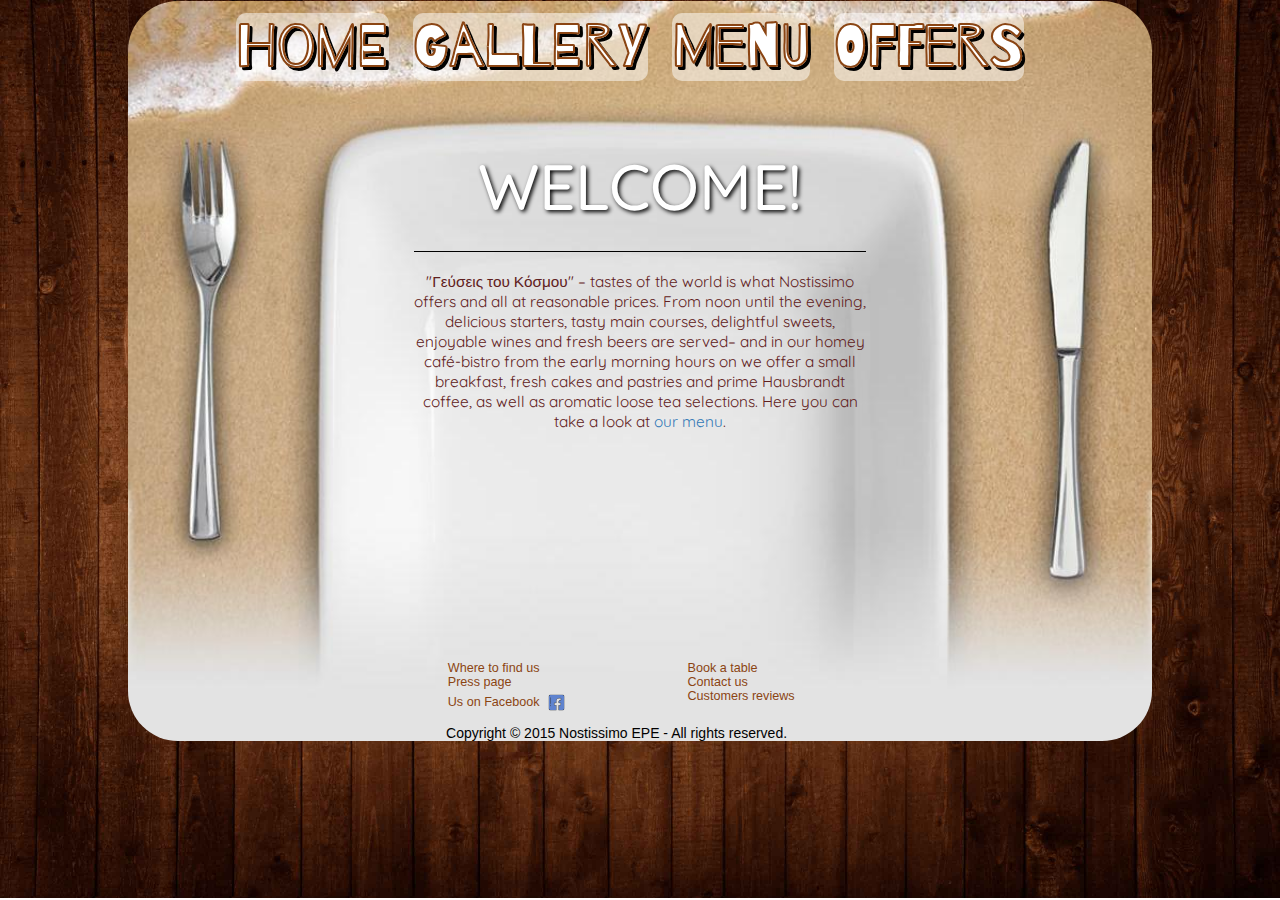
==== commit b0801202: "fixed" ====
--- a/index.html
+++ b/index.html
@@ -1,9 +1,9 @@
 <!doctype html>
 <html lang="en">
     <head>
+		<meta name="viewport" content="width=device-width, initial-scale=1">
         <meta http-equiv="content-type" content="text/html;charset=utf-8" />
-		<meta name="viewport" content="width=device-width" />
-        <link href="https://fonts.googleapis.com/css?family=Montserrat|Quicksand|Barrio" rel="stylesheet"> <!-- add google fonts-->
+		<link href="https://fonts.googleapis.com/css?family=Montserrat|Quicksand|Barrio" rel="stylesheet"> <!-- add google fonts-->
         <link rel="stylesheet" type="text/css" href="css.css">
         <link rel="stylesheet" href="https://maxcdn.bootstrapcdn.com/bootstrap/3.3.7/css/bootstrap.min.css"> <!-- add bootstrap library -->
         <script src="https://ajax.googleapis.com/ajax/libs/jquery/3.2.0/jquery.min.js"></script>             <!-- add jQuery library -->
@@ -44,7 +44,7 @@
                  <div class="row">
                      <div class="col-lg-3 col-md-3 col-sm-3"></div>
                      <a class="col-lg-3 col-md-3 col-sm-3" href="map.html">Where to find us</a>
-                     <a class="col-lg-3 col-md-3 col-sm-3" href="book.php">Book a table</a>
+                     <a class="col-lg-3 col-md-3 col-sm-3" href="book.html">Book a table</a>
                      <div class="col-lg-3 col-md-3 col-sm-3"></div>
                
                  </div>
@@ -52,26 +52,19 @@
                  <div class="row">
                      <div class="col-lg-3 col-md-3 col-sm-3"></div>
                      <a class="col-lg-3 col-md-3 col-sm-3" href="press.html">Press page</a>
-                     <a class="col-lg-3 col-md-3 col-sm-3" href="contact.php">Contact us</a>
+                     <a class="col-lg-3 col-md-3 col-sm-3" href="contact.html">Contact us</a>
                      <div class="col-lg-3 col-md-3 col-sm-3"></div>
                
                  </div>
                 
                  <div class="row">
                      <div class="col-lg-3 col-md-3 col-sm-3"></div>
-                     <a class="col-lg-3 col-md-3 col-sm-3" href="special.html">Special events</a>
+                     <div class="col-lg-3 col-md-3 col-sm-3">Us on Facebook<a href="https://el-gr.facebook.com/nostissimo/" target="_blank"> <img src="images/facebook.png" alt="Facebook logo."> </a></div>
                      <a class="col-lg-3 col-md-3 col-sm-3" href="review.html">Customers reviews</a>
                      <div class="col-lg-3 col-md-3 col-sm-3"></div>
                
-                 </div>
-                <div class="row">
-                     <div class="col-lg-3 col-md-3 col-sm-4"></div>
-                    <div class="col-lg-3 col-md-3">Us on Facebook<a href="https://el-gr.facebook.com/nostissimo/" target="_blank"> <img src="images/facebook.png" alt="Facebook logo."> </a></div>
-                    <div class="col-lg-3 col-md-3 col-sm-2"></div>
-                     <div class="col-lg-3 col-md-3 col-sm-3"></div>
-                     
-                 </div>
-                
+				</div>
+                                
                 <div id="copyright_home">
                      Copyright © 2015 Nostissimo EPE - All rights reserved.
                 </div>
--- a/css.css
+++ b/css.css
@@ -1,5 +1,31 @@
 @media(max-width:2600px)    {  
-
+				
+			#offers_gallery {
+				width:80vw;
+				height:60vw;
+				padding:1% 5% 0 5% !important;
+			}
+			
+			#offers_gallery img {
+					float:left;
+					width:30%;
+					height:45vw;
+					margin:12px 1vw !important;
+					border-radius:5px;
+			}
+				#gallery {
+				  width:80vw;
+				  height:60vw;
+				  padding:1% 5% 0 5% !important;
+				  
+			  }
+			    #gallery img {
+					float:left;
+					width:30%;
+					height:15vw;
+					margin:12px 1vw !important;
+					border-radius:5px;
+				}
 				
 				#nav_bar {
 					padding-right:10% !important;
@@ -112,38 +138,33 @@
                     background-color: transparent;
                     text-decoration: none;
                 }
-				
-                #home{
+				#home{
                     position: relative;
                     top: 360px;
 					margin:auto;
-					width:750px;
-                    height:450px;
-					padding-left:2%;
-					padding-right:45%;
-                }
+					width:50vw;
+                    height:35vw;
+					padding:0 30px 0 30px;
+					}
+				
                 
                 #home h1 {
-                    
                     font-family: 'Quicksand', sans-serif;
                     font-size: 6vw;
                     color: white;
                     text-shadow: 2px 2px 4px #000000;
-                    padding-bottom:0px;
-					margin-left:55px;
+                    padding:0;
+					
 					
                 }
                 #home p {
                     font-family: 'Quicksand', sans-serif;
-                    padding-top: 20px;
                     line-height: 40px;
-                    border-top: 1px solid black;
                     color:#602020;
-					width:35vw;
-					font-size: 250%;
-					margin-top:70px;
-					margin-left:0;
-					padding-right:2;
+					font-size: 1.2vw;
+					margin:70px 20px 0 20px;
+					padding: 20px 60px 0 60px;
+					
 					
                 }
 
@@ -170,7 +191,7 @@
                     padding-top:1%;
                 }
                 #copyright_home {
-                    font-size: 100%;
+                    font-size: 80%;
                     color:black;
                     padding-top:1%;
 					width:50vw;
@@ -204,9 +225,9 @@
                 }
 				
 				#footer_home{
-                    top:880px;
+                    top:1350px;
                     padding-top:0;
-					position:relative;
+					position:absolute;
 					margin-left:5%;
 					line-height:29px;
 					font-size:2.2em;
@@ -524,7 +545,7 @@
                 #cover {
                     width:80%;
                     position: relative;
-                    top:-60px;
+                    top:-40px;
                     z-index: 0;
                     padding:0px;
                     margin-left:10%;
@@ -532,7 +553,7 @@
                     background: url(images/cover.jpg);
                     background-repeat: no-repeat;
                     margin-top:-100px;
-					height:1500px;
+					height:1020px;
 					background-size:100% 100%;
 										
                 }
@@ -540,7 +561,7 @@
 				
                 #cover_gallery {
                     width:80%;
-                    height:900px;
+                    height:850px;
                     background-size: cover;
                     position: relative;
                     padding:0px;
@@ -567,7 +588,7 @@
 				
 				header {
                     position:relative;
-                    top:50px;
+                    top:10px;
                     left:0px;
                     right:0px;
                     z-index: 2;
@@ -610,36 +631,31 @@
 				
                 #home{
                     position: relative;
-                    top: 360px;
+                    top: 330px;
+					width:40vw;
+					height:30vw;
 					margin:auto;
-					width:750px;
-                    height:450px;
-					padding-left:2%;
-					padding-right:45%;
-                }
+					padding:0 10px 0 10px;
+				}
                 
                 #home h1 {
-                    
                     font-family: 'Quicksand', sans-serif;
                     font-size: 6vw;
                     color: white;
                     text-shadow: 2px 2px 4px #000000;
-                    padding-bottom:0px;
-					margin-left:55px;
+                    padding:0;
+					
 					
                 }
                 #home p {
                     font-family: 'Quicksand', sans-serif;
-                    padding-top: 20px;
+                    padding: 10px 0 0 0;
                     line-height: 40px;
                     border-top: 1px solid black;
                     color:#602020;
-					width:35vw;
-					font-size: 250%;
-					margin-top:70px;
-					margin-left:0;
-					padding-right:2;
-					
+					font-size: 1.2vw;
+					margin:30px 20px 0 20px;
+									
                 }
 
                 #cover_menu {
@@ -665,26 +681,12 @@
                     padding-top:1%;
                 }
                 #copyright_home {
-                    font-size: 100%;
+                    font-size: 90%;
                     color:black;
                     padding-top:1%;
 					width:50vw;
 					text-align:center;
-					margin:0 0 0 250px;
-                }
-
-                footer{
-                color:antiquewhite;
-                width:100%;
-                padding-top: 10%;
-                border-radius: 0px 0px 50px 50px;
-                position: absolute;
-                bottom:0px;
-                font-size: 1vw;
-                background-repeat: no-repeat;
-                background-size: 100% 100%;
-                
-                
+					margin:0 0 0 150px;
                 }
 
                 footer a {
@@ -699,12 +701,12 @@
                 }
 				
 				#footer_home{
-                    top:880px;
                     padding-top:0;
-					position:relative;
+					position:absolute;
+					top:890px;
 					margin-left:5%;
 					line-height:29px;
-					font-size:2.2em;
+					font-size:1.1vw;
 			
                 }
 
@@ -989,17 +991,36 @@
 }
 
 @media(max-width:1300px){  
-
-							
-                #cover {
-					height:900px;
-					position:absolute;
-					top:-10px;
-			    }
-				#website_menu li {
-					font-size:5em;
+			
+				
+			#offers_gallery {
+				width:80vw;
+				height:60vw;
+				padding:1% 5% 0 5% !important;
+			}
+			
+			#offers_gallery img {
+					float:left;
+					width:30%;
+					height:45vw;
+					margin:12px 1vw !important;
+					border-radius:5px;
+			}
+				#gallery {
+				  width:80vw;
+				  height:60vw;
+				  padding:1% 5% 0 5% !important;
+				  
+			  }
+			    #gallery img {
+					float:left;
+					width:30%;
+					height:15vw;
+					margin:12px 1vw !important;
+					border-radius:5px;
 				}
-				#nav_bar {
+				
+                #nav_bar {
 					padding-right:10% !important;
 				}
 				footer .row {
@@ -1019,7 +1040,7 @@
                 }
 
                 #body_gallery {
-                    background: url(images/background.jpg);
+                    background: rgb(179, 60, 0);
                     background-size: 100% 100%;
                     background-repeat: no-repeat;
                 }
@@ -1030,20 +1051,19 @@
                     top:0;
                     z-index: 0;
                     padding:0px;
-                    margin-left:10%;
                     border-radius: 50px 50px;
                     background: url(images/cover.jpg);
                     background-repeat: no-repeat;
-                    margin-top:-125px;
-					height:610px;
-					background-size:cover;
+                    margin:-110px 0 0 10%;
+					height:740px;
+					background-size:100% 100%;
 					
                 }
 				
 				
                 #cover_gallery {
                     width:80%;
-                    height:900px;
+                    height:800px;
                     background-size: cover;
                     position: relative;
                     padding:0px;
@@ -1059,7 +1079,7 @@
 
                 #website_menu li {
                     display: inline;
-                    font-size:4em;
+                    font-size:4.7vw;
                     font-weight: bold;
                     word-spacing: -5px;
                     font-family:'Barrio', cursive;
@@ -1068,10 +1088,7 @@
 					
                 }
 				
-				#website_menu {
-                    margin-bottom:-5px;
-					
-                }
+				
 
                 header {
                     position:relative;
@@ -1117,35 +1134,33 @@
 				
                 #home{
                     position: relative;
-                    top: 146px;
+                    top: 150px;
+					width:40vw;
+					height:30vw;
 					margin:auto;
-					width:550px;
-                    height:390px;
-					padding-right:0;
-                }
+					padding:0 10px 0 10px;
+					
+				}
                 
                 #home h1 {
-                    padding:2px;
                     font-family: 'Quicksand', sans-serif;
-                    font-size: 4vw;
+                    font-size: 5vw;
                     color: white;
                     text-shadow: 2px 2px 4px #000000;
-                    padding-bottom:20px;
-					margin-right:10%;
+                    padding:0;
+					
+					
                 }
                 #home p {
                     font-family: 'Quicksand', sans-serif;
-                    padding-top: 20px;
+                    padding: 20px 0 0 0;
+                    line-height: 20px;
                     border-top: 1px solid black;
                     color:#602020;
-					width:400px;
-					margin-left:10%;
-					font-size: 100%;
-					line-height: 25px;
-					margin-top:0;
-					padding-right:0;
-                }
-
+					font-size: 1.2vw;
+					margin:30px 20px 0 20px;
+									
+                }
                 #cover_menu {
                 width:80%;
                 height:1300px;
@@ -1167,6 +1182,8 @@
                     font-size: 100%;
                     color:saddlebrown;
                     padding-top:1%;
+					
+					
                 }
                 #copyright_home {
                     font-size: 100%;
@@ -1175,6 +1192,7 @@
 					width:50vw;
 					text-align:center;
 					margin:0 0 0 12vw;
+					
                 }
 
                 footer{
@@ -1203,11 +1221,11 @@
                 }
 				
 				#footer_home{
-                    top:125px;
+                    top:660px;
                     padding-top:0;
-					position:relative;
+					position:absolute;
 					margin-left:0;
-					line-height:12px;
+					line-height:14px;
 					font-size:1em;
                 }
 
@@ -1263,7 +1281,8 @@
                   left:71%;
                   padding-left:15px;
               }
-
+			  
+			  
                 .gallery, .gallery2, .gallery3 {
                   width: 800px;
                   margin: 0 auto;
@@ -1290,9 +1309,17 @@
                   margin: 5px;
                 }
 
-                .gallery .pic:hover, .gallery3 .pic:hover {
+                .gallery .pic:hover, .gallery3 .pic:hover, #gallery img:hover {
                     z-index: 3;      /* make picture that is zoomed overlap on the others and also on the navigation bar */
                     transform: scale(2.5,2.5);
+                    transition: .2s transform;
+                    
+                   
+                }
+				
+				#gallery img:hover {
+                    z-index: 3;      /* make picture that is zoomed overlap on the others and also on the navigation bar */
+                    transform: scale(2,2);
                     transition: .2s transform;
                     
                    
@@ -1493,59 +1520,499 @@
 	
 }
 
-@media screen and (max-width: 800px){
-                               
-				#website_menu li {
-					font-size:2em;
+
+@media(max-width:1100px){  
+
+							
+                #nav_bar {
+					padding-right:10% !important;
 				}
-				
-				#cover {
-					height:520px;
-					position:absolute;
-					top:110px;
+				footer .row {
+					font-size:0.8em;
+					
+				}
+				.row {
+					margin-left:50px !important;
+				}
+				
+                body {
+                    background: url(images/cover_gallery.jpg);
+                    background-size: cover;
+                    background-repeat: no-repeat;
+                    
+                    
+                }
+
+                #body_gallery {
+                    background: url(images/background.jpg);
+                    background-size: 100% 100%;
+                    background-repeat: no-repeat;
+                }
+
+                #cover {
+                    width:80%;
+                    position: relative;
+                    top:0;
+                    z-index: 0;
+                    padding:0px;
+                    margin-left:10%;
+                    border-radius: 50px 50px;
+                    background: url(images/cover.jpg);
+                    background-repeat: no-repeat;
+                    margin-top:-75px;
+					height:610px;
 					background-size:100% 100%;
-			    }
-				
-				#home{
+					
+                }
+				
+				
+                #cover_gallery {
+                    width:80%;
+                    height:900px;
+                    background-size: cover;
                     position: relative;
-                    top: 80px;
+                    padding:0px;
+                    margin-left:10%;
+                    border-radius: 50px 50px 50px 50px;
+                    background: url(images/cover_gallery.jpg);
+                    background-repeat: no-repeat;
+                    background-size:100% 100%;
+
+
+                }
+				
+
+                #website_menu li {
+                    display: inline;
+                    font-size:4vw;
+                    font-weight: bold;
+                    word-spacing: -5px;
+                    font-family:'Barrio', cursive;
+					background-color:rgba(255,255,255,0.5);
+					border-radius:10px;
+					
+                }
+				
+				#website_menu {
+                    margin-bottom:-5px;
+					
+                }
+
+                header {
+                    position:relative;
+                    top:0px;
+                    left:0px;
+                    right:0px;
+                    z-index: 2;
+                    word-spacing: 20px;
+                    border-radius: 15px;
+
+                }
+
+                nav {
+                padding-right:1%;
+                background-repeat: no-repeat;
+                background-size: 100% 100%;
+                padding-top: 5px;
+                text-align: right;
+                margin-left:10%;
+                width:80%;
+                border-radius: 50px 50px 50px 50px;
+              
+            }
+           
+                            
+               #nav_bar a{
+                font-weight: bold;
+				color:saddlebrown; 
+                -webkit-text-stroke-width: 0.2px;
+                -webkit-text-stroke-color: white;
+                background-color: transparent; 
+                text-decoration: none;
+                }
+
+                
+
+                #nav_bar a:hover {
+                    
+                    color:white; 
+                    background-color: transparent;
+                    text-decoration: none;
+                }
+				
+                #home{
+                    position: relative;
+                    top: 130px;
+					width:35vw;
+					height:40vw;
 					margin:auto;
-					height:450px;
-					padding-left:20%;
-					
-                }
+					padding:0 10px 0 10px;
+					
+				}
                 
                 #home h1 {
                     font-family: 'Quicksand', sans-serif;
-                    font-size: 4vw;
+                    font-size: 5vw;
                     color: white;
                     text-shadow: 2px 2px 4px #000000;
-                    padding-bottom:0px;
-					margin-right:150px;
+                    padding:0;
+					
 					
                 }
                 #home p {
                     font-family: 'Quicksand', sans-serif;
-                    padding-top: 20px;
-                    line-height: 16px;
+                    padding: 20px 0 0 0;
+                    line-height: 15px;
                     border-top: 1px solid black;
-					color:#602020;
-					width:300px;
-					font-size: 70%;
-					margin-top:30px;
+                    color:#602020;
+					font-size: 0.9vw;
+					margin:40px 20px 0 20px;
+									
+                }
+
+                #cover_menu {
+                width:80%;
+                height:1300px;
+                background-size: cover;
+                position: relative;
+                z-index: 0;
+                padding:0px;
+                margin-left:10%;
+				border-radius: 50px 50px 50px 50px;
+                background-image: url(images/file1.jpg);
+                background-repeat: no-repeat;
+                background-size:100% 100%;
+                }
+
+                footer .row {
+                    font-size: 0.9em;
+                }
+                #copyright {
+                    font-size: 100%;
+                    color:saddlebrown;
+                    padding-top:1%;
+                }
+                #copyright_home {
+                    font-size: 100%;
+                    color:black;
+                    padding-top:1%;
+					width:50vw;
+					text-align:center;
+					margin:0 0 0 12vw;
+                }
+
+                footer{
+                color:antiquewhite;
+                width:100%;
+                padding-top: 10%;
+                border-radius: 0px 0px 50px 50px;
+                position: absolute;
+                bottom:0px;
+                font-size: 1vw;
+                background-repeat: no-repeat;
+                background-size: 100% 100%;
+                
+                
+                }
+
+                footer a {
+                    color:antiquewhite;
+                    text-decoration: none;
+                }
+
+                .footer_brown a, .footer_brown{
+                    color:saddlebrown;
+                    text-decoration: none;
+                    
+                }
+				
+				#footer_home{
+                    top:530px;
+                    padding-top:0;
+					position:absolute;
 					margin-left:0;
-					
-									
-                }
-				
-				#footer_home{
-                    top:-50px;
-                    padding-top:0;
-					position:relative;
-					margin-left:-20px;
 					line-height:12px;
-					font-size:0.7em;
-                }
-
-    }				
-
+					font-size:1.2vw;
+                }
+
+
+                footer img {
+                    width:27px;
+                    height:27px;
+                }
+
+               
+
+                button {
+                  
+                  background-image: -webkit-linear-gradient(top, saddlebrown, brown);
+                  background-image: -moz-linear-gradient(top, saddlebrown, brown);
+                  background-image: -ms-linear-gradient(top, saddlebrown, brown);
+                  background-image: -o-linear-gradient(top, saddlebrown, brown);
+                  background-image: linear-gradient(to bottom, saddlebrown, brown);
+                  -webkit-border-radius: 13;
+                  -moz-border-radius: 13;
+                  border-radius: 5px;
+                  text-shadow: 1px 1px 3px #666666;
+                  -webkit-box-shadow: 4px 4px 7px #735a73;
+                  -moz-box-shadow: 4px 4px 7px #735a73;
+                  box-shadow: 4px 4px 7px #735a73;
+                  font-family: 'Courier New';
+                  color: #000000;
+                  font-size: 12px;
+                  padding: 3px 9px;
+                  text-decoration: none;
+
+                }
+
+                button:hover {
+                  background: #d40000;
+                  background-image: -webkit-linear-gradient(top, #d40000, #a80505);
+                  background-image: -moz-linear-gradient(top, #d40000, #a80505);
+                  background-image: -ms-linear-gradient(top, #d40000, #a80505);
+                  background-image: -o-linear-gradient(top, #d40000, #a80505);
+                  background-image: linear-gradient(to bottom, #d40000, #a80505);
+                  text-decoration: none;
+                }
+
+                #nexttop button  {
+                    margin-left: 3px;
+                }
+
+
+              
+              #nexttop {
+                  position:absolute;
+                  top:11.5%;
+                  left:71%;
+                  padding-left:15px;
+              }
+
+                .gallery, .gallery2, .gallery3 {
+                  width: 800px;
+                  margin: 0 auto;
+                  position:relative;
+                   
+                  
+                }
+
+                .gallery2 {
+             
+                  padding-top: 10%;       
+                      
+                }
+                .gallery {
+             
+                  padding-top: 5%;       
+                      
+                }
+
+
+                .gallery img, .gallery2 img, .gallery3 img {
+                  display: block;
+                  width: 230px;
+                  margin: 5px;
+                }
+
+                .gallery .pic:hover, .gallery3 .pic:hover {
+                    z-index: 3;      /* make picture that is zoomed overlap on the others and also on the navigation bar */
+                    transform: scale(2.5,2.5);
+                    transition: .2s transform;
+                    
+                   
+                }
+
+                .gallery2 .pic:hover {
+                    z-index: 3;      /* make picture that is zoomed overlap on the others and also on the navigation bar */
+                    transform: scale(1.2,1.2);
+                    transition: .2s transform;
+                    
+                   
+                }
+
+                .gallery_heading {
+                    color: antiquewhite;
+                    text-shadow: 1px 1px black;
+                }
+
+                .gallery_heading a:hover {
+                    color:white;
+                    
+                }
+
+                .gallery_heading a {
+                    color:deepskyblue;
+                    
+                }
+
+                .gallery_heading h1 {
+                    font-family: 'Mogra', cursive;
+                    -webkit-text-stroke-width: 0.5px;
+                    -webkit-text-stroke-color: saddlebrown;
+                    font-size: 3.2vw;
+                    word-spacing: 3px;
+                    text-shadow: 2px 2px black;
+                    color: antiquewhite;
+                }
+
+
+                #nav_bar a{
+                    color:white; 
+                    -webkit-text-stroke-width: 0.2px;
+                    -webkit-text-stroke-color: saddlebrown;
+           
+                     text-decoration: none;
+                    
+                    text-shadow: 3px 3px black;
+                    
+                }   
+                #bar_menu a:hover{
+                    
+                    color:saddlebrown; 
+                    background-color: transparent; 
+                    text-decoration: none;
+                   
+                } 
+				
+				#website_menu a:hover{
+                    
+                    color:saddlebrown; 
+                    background-color: transparent; 
+                    text-decoration: none;
+                   
+                } 
+
+                hr {
+                  
+                    margin-left: 10%;
+                }
+
+                .embed {
+                    padding-top: 5%;
+                    color:white;
+                }
+                .embed h1 {
+                    color:antiquewhite;
+                    font-family: fantasy;
+                    padding: 20px 0px;
+                    text-shadow: 1px 1px black;
+                    
+                }
+                .embed p {
+                    font-size: 150%;
+                    padding-bottom: 10%;
+                    
+                    
+                }
+
+                #google_map {
+                    width:50vw;
+                    height:20vw;
+                    display:block;
+					margin:0 auto;					
+                }
+
+                #contact_form {
+                    padding-top: 5%;
+                    padding-left: 10%;
+                    color:black;
+                    
+                    
+                }
+                #booking_form {
+                    padding-top: 6%;
+                    padding-left: 10%;
+                    color:black;
+                    
+                }
+                #contact_form h2, #booking_form h2 {
+                    font-family: fantasy;
+                    text-shadow: 2px 2px black;
+                    color:antiquewhite;
+                    font-size: 300%;
+                    padding-bottom: 3%;
+                }
+                #contact_form p {
+                    color:white;
+                    font-family: 'Signika', sans-serif;
+                    display:inline;
+                    padding: 10px;
+                    font-size: 120%;
+                    
+                }
+
+                #booking_form input, #booking_form textarea{
+                    margin-bottom: 30px;
+                    color: black;
+                    font-family: 'Signika', sans-serif;
+                    display:inline;
+                    font-size: 120%;
+                }
+
+                #booking_form p {
+                    margin-bottom: 30px;
+                    color:white;
+                    font-family: 'Signika', sans-serif;
+                    display:inline;
+                    font-size: 120%;
+                }
+                #date {
+                    color: black;
+                }
+
+                #radio {
+                    color:white;
+                }
+                #contact_form input, #contact_form textarea{
+                    margin: 10px;
+                    }
+
+                #comment {
+                    width:300px;
+                    height:100px;
+                    padding-top: 0px;
+                    
+                }
+                #reviews {
+                    padding-top: 8%;
+                    color:white;
+                }
+                #reviews p, h1, h4 {
+                    padding-top: 1%;
+                    padding-bottom: 1%;
+                    font-size:1.5vw;
+                }
+                #reviews h1 {
+                    text-shadow: 2px 2px black;
+                    font-family: 'Quicksand', sans-serif;
+                }
+                #reviews h4 {
+                    font-weight: bold;
+                }
+
+                #reviews p {
+                    font-style: italic;
+                }
+                #reviews a {
+                    color:green;
+                    text-shadow: 1px 1px black;
+                    font-weight: bold;
+                    text-decoration: none;
+                }
+
+                #Oktoberfest {
+                    padding-top: 5%;
+                    color: antiquewhite;
+                    text-shadow: 1px 1px black;
+                    
+                    
+                }
+                #Oktoberfest img{
+                    
+                    width:250px;
+                    height:200px;
+
+                }
+				
+	
+}
